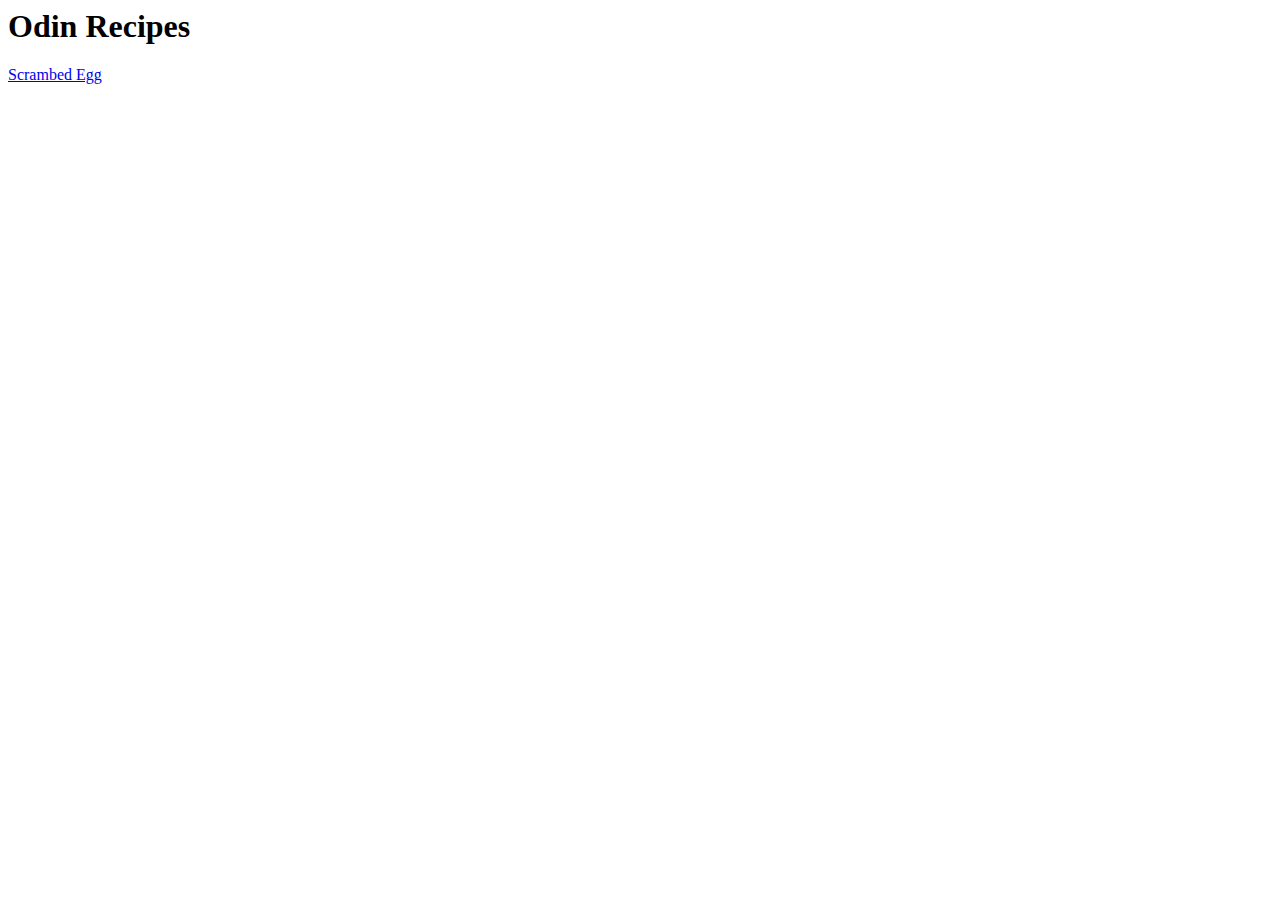
==== index.html @ 1e57a14c "Initial commit" ====
<DOCTYPE html>
<html lang=""en">
    <head>
        <meta charset=""UTF-8">
        <title>Odin Recipes</title>
    </head>

    <body>
        <h1>Odin Recipes</h1>
        <a href="recipes/scrambled-egg.html">Scrambed Egg</a>
    </body>
</html>
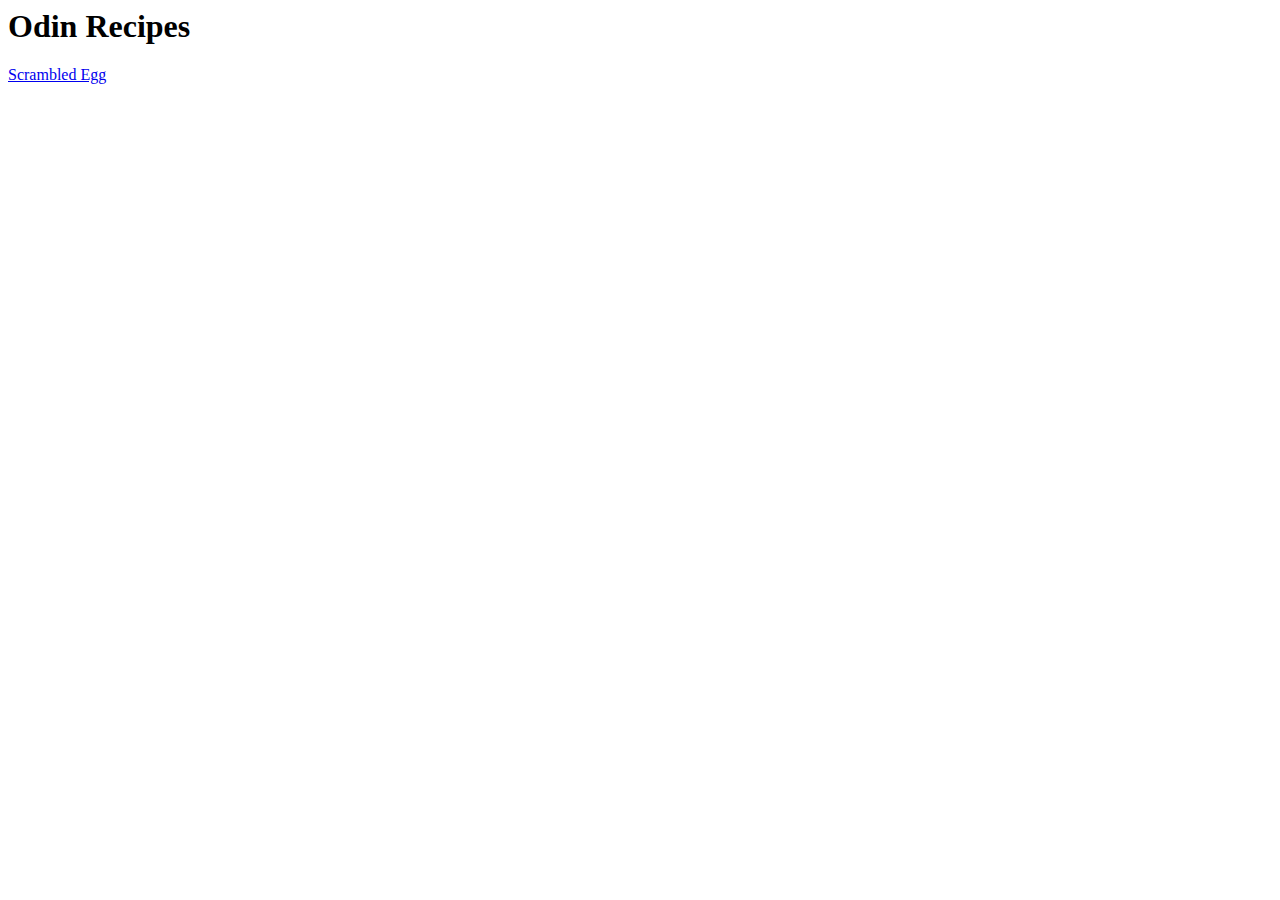
==== commit 06337302: "Completed scrambled egg recipe" ====
--- a/index.html
+++ b/index.html
@@ -7,6 +7,6 @@
 
     <body>
         <h1>Odin Recipes</h1>
-        <a href="recipes/scrambled-egg.html">Scrambed Egg</a>
+        <a href="recipes/scrambled-egg.html">Scrambled Egg</a>
     </body>
 </html>
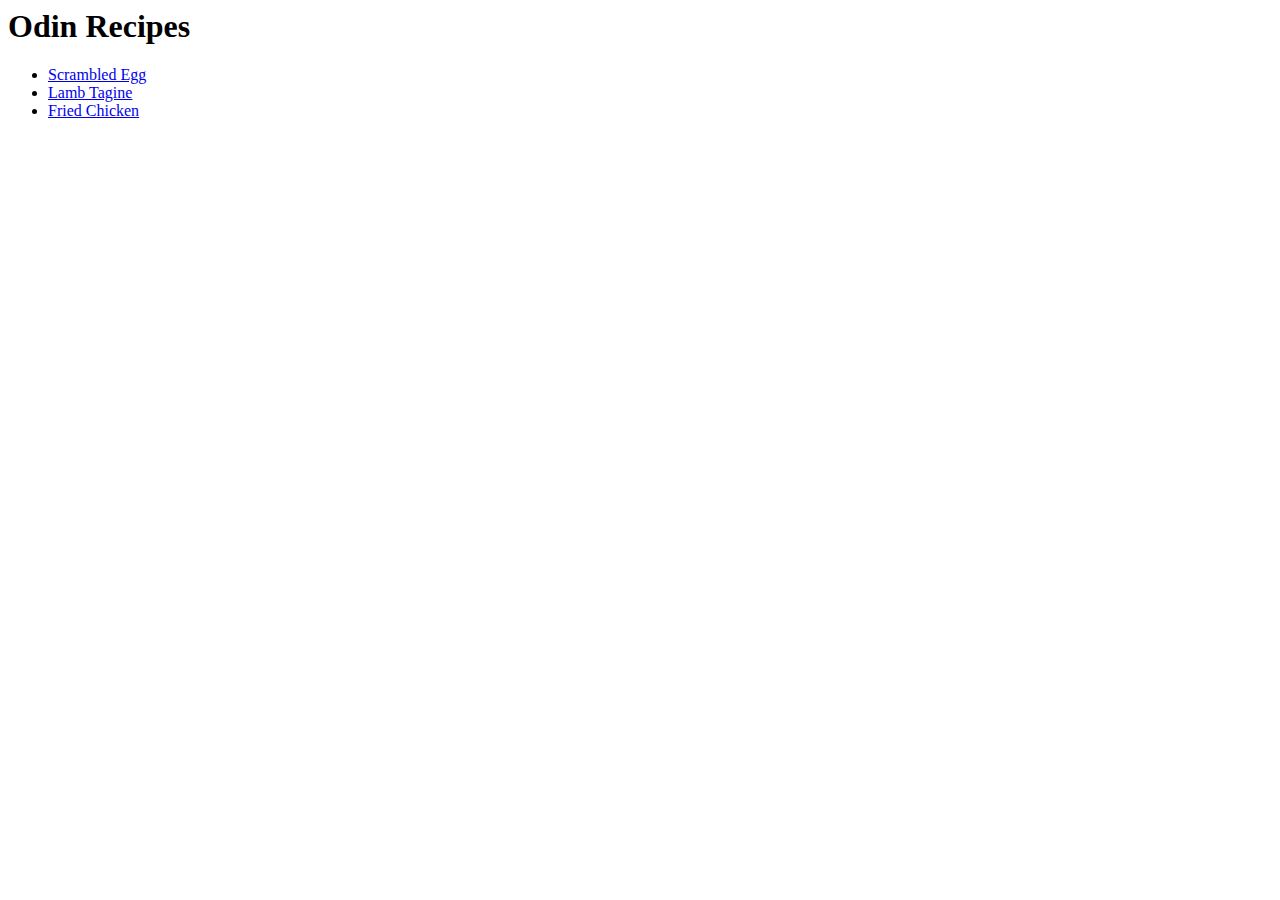
==== commit ef47ffa6: "Added lamb tagine and fried chicken" ====
--- a/index.html
+++ b/index.html
@@ -7,6 +7,10 @@
 
     <body>
         <h1>Odin Recipes</h1>
-        <a href="recipes/scrambled-egg.html">Scrambled Egg</a>
+        <ul>
+        <li><a href="recipes/scrambled-egg.html">Scrambled Egg</a></li>
+        <li><a href="recipes/lamb-tagine.html">Lamb Tagine</a></li>
+        <li><a href="recipes/fried-chicken.html">Fried Chicken</a></li>
+        </ul>
     </body>
 </html>
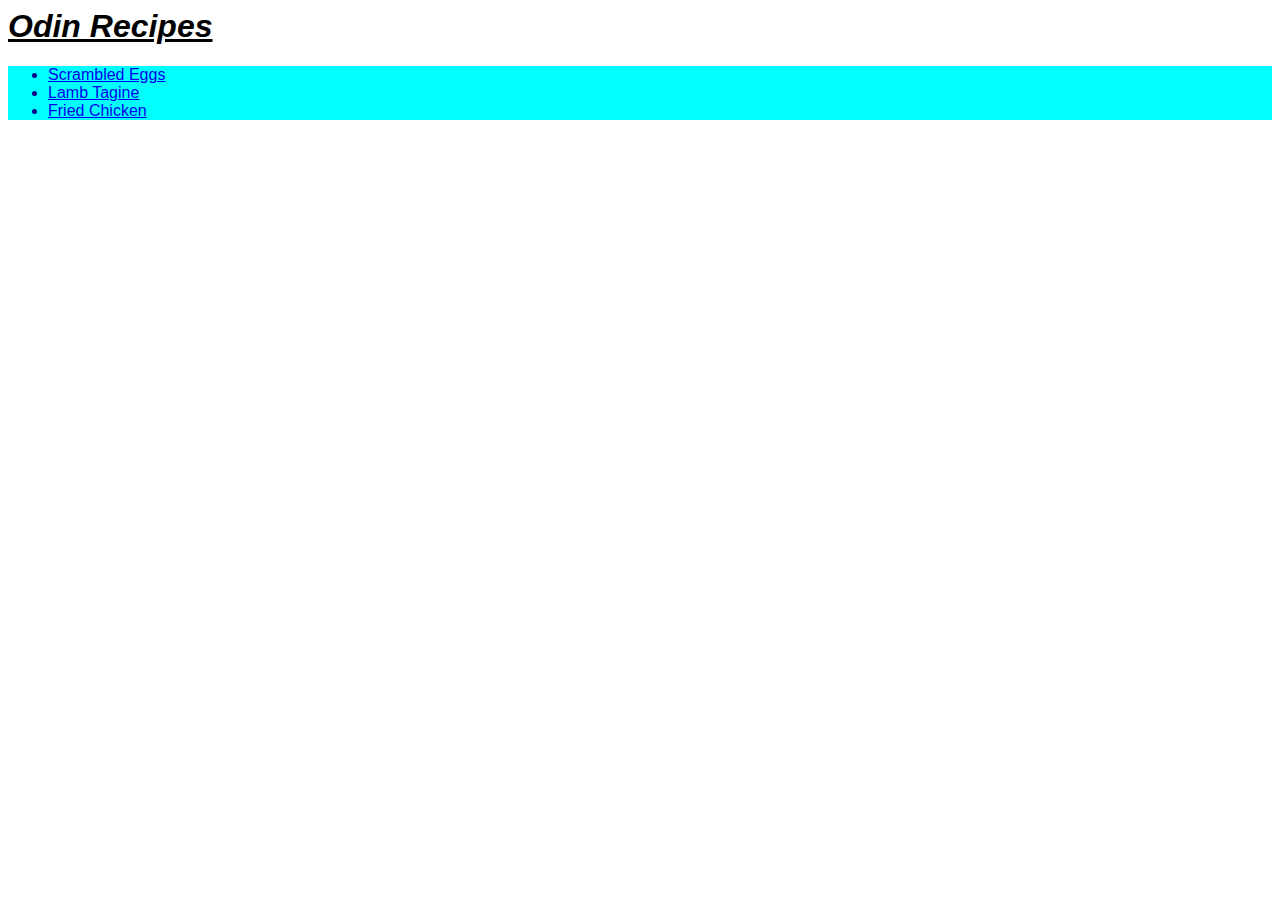
==== commit 2bc7a19c: "Added some syling. Yes, I do remember the 90s!" ====
--- a/index.html
+++ b/index.html
@@ -1,14 +1,15 @@
 <DOCTYPE html>
-<html lang=""en">
+<html lang="en">
     <head>
-        <meta charset=""UTF-8">
+        <meta charset="UTF-8">
         <title>Odin Recipes</title>
+        <link rel="stylesheet" href="style.css">
     </head>
 
     <body>
         <h1>Odin Recipes</h1>
         <ul>
-        <li><a href="recipes/scrambled-egg.html">Scrambled Egg</a></li>
+        <li><a href="recipes/scrambled-egg.html">Scrambled Eggs</a></li>
         <li><a href="recipes/lamb-tagine.html">Lamb Tagine</a></li>
         <li><a href="recipes/fried-chicken.html">Fried Chicken</a></li>
         </ul>
--- a/style.css
+++ b/style.css
@@ -0,0 +1,23 @@
+body {
+    font-family: Arial, Helvetica, sans-serif;
+}
+
+ul {
+    background-color: aqua;
+    color :darkblue;
+}
+
+ol {
+    background-color: blue;
+    color: yellow;
+}
+
+.desc {
+    background-color: burlywood;
+    color: blue;
+}
+
+h1, h2 {
+    font-style: italic;
+    text-decoration-line: underline;
+}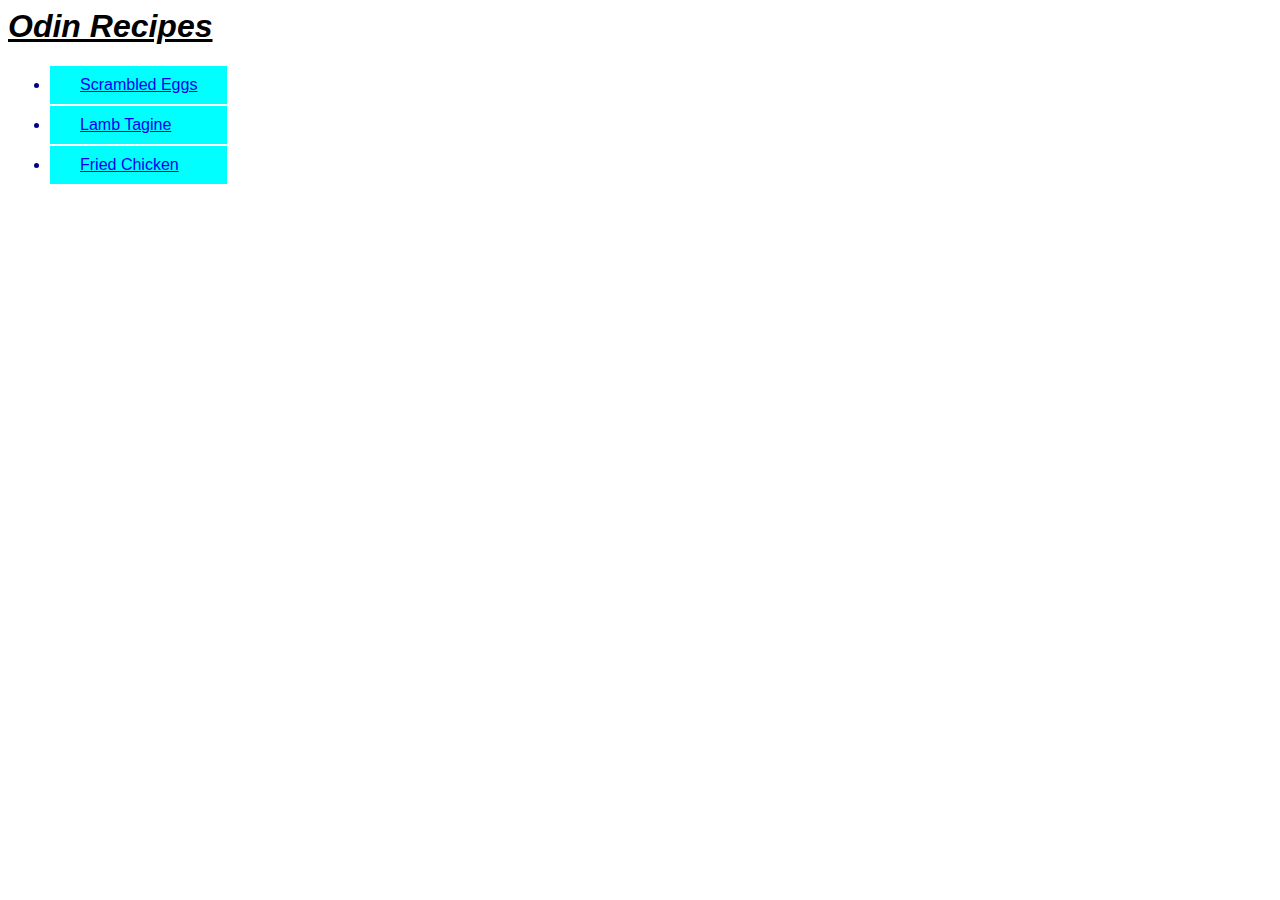
==== commit f5a1beef: "Improve Recipe page styling" ====
--- a/index.html
+++ b/index.html
@@ -8,7 +8,7 @@
 
     <body>
         <h1>Odin Recipes</h1>
-        <ul>
+        <ul class="fancy-list">
         <li><a href="recipes/scrambled-egg.html">Scrambled Eggs</a></li>
         <li><a href="recipes/lamb-tagine.html">Lamb Tagine</a></li>
         <li><a href="recipes/fried-chicken.html">Fried Chicken</a></li>
--- a/style.css
+++ b/style.css
@@ -3,8 +3,15 @@
 }
 
 ul {
+    color :darkblue;
+    width: fit-content;
+}
+
+.fancy-list li {
+    padding: 10px 30px;
+    margin: 2px;
     background-color: aqua;
-    color :darkblue;
+    /* width: 200px; */
 }
 
 ol {
